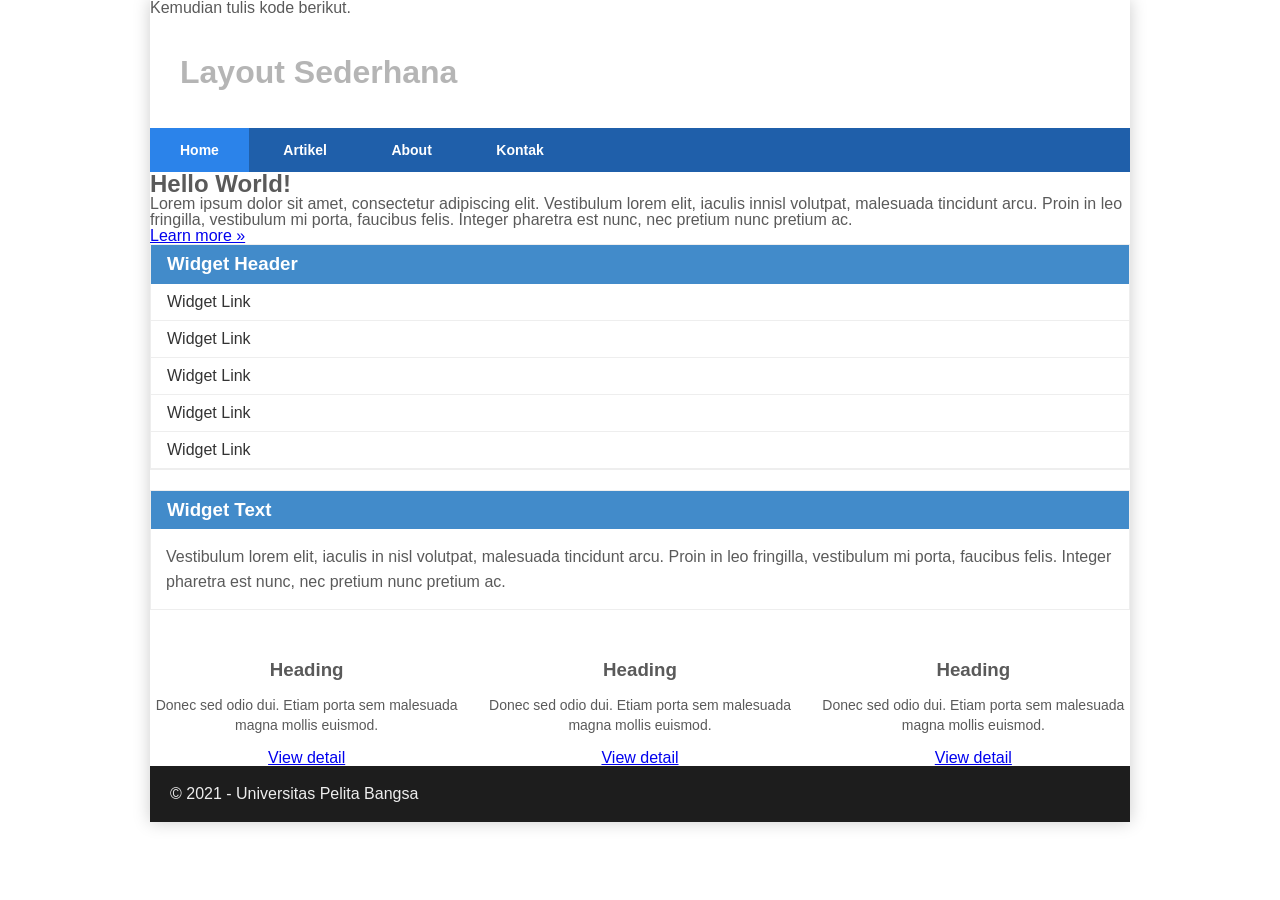
==== lab4_layout,/home.html @ 1ff1209f "first commit" ====
<!DOCTYPE html> 
<html lang="en"> 
    <head> 
    <meta charset="UTF-8"> 
    <meta name="viewport" content="width=device-width, initial-scale=1.0"> 
    <title>Layout Sederhana</title> 
    <link rel="stylesheet" href="style.css">
    </head> 
        <body> 
        <div id="container"> 
            Kemudian tulis kode berikut. 
    <header> 
    <h1>Layout Sederhana</h1> 
    </header> 
        <nav> 
            <a href="home.html" class="active">Home</a> 
            <a href="artikel.html">Artikel</a> 
            <a href="about.html">About</a> 
            <a href="kontak.html">Kontak</a> 
        </nav> 
    <section id="hero"></section> 
    <section id="wrapper"> 
            <section id="main"></section> 
            <aside id="sidebar"></aside> 
    </section>   
        <section id="hero"> 
        <h1>Hello World!</h1> 
            <p>Lorem ipsum dolor sit amet, consectetur adipiscing elit. Vestibulum 
            lorem elit, iaculis innisl volutpat, malesuada tincidunt arcu. Proin in leo 
            fringilla, vestibulum mi porta, faucibus felis. Integer pharetra est nunc, 
            nec pretium nunc pretium ac.</p> 
        <a href="home.html" class="btn btn-large">Learn more &raquo;</a> 
    </section> 
    <aside id="sidebar"> 
        <div class="widget-box"> 
            <h3 class="title">Widget Header</h3> 
            <ul> 
                <li><a href="#">Widget Link</a></li> 
                <li><a href="#">Widget Link</a></li> 
                <li><a href="#">Widget Link</a></li> 
                <li><a href="#">Widget Link</a></li> 
                <li><a href="#">Widget Link</a></li> 
            </ul> 
        </div> 
        <div class="widget-box"> 
            <h3 class="title">Widget Text</h3> 
            <p>Vestibulum lorem elit, iaculis in nisl volutpat, malesuada 
                tincidunt arcu. Proin in leo fringilla, vestibulum mi porta, faucibus felis. 
                Integer pharetra est nunc, nec pretium nunc pretium ac.</p> 
        </div> 
    </aside> 

    <section id="main"> 
<div class="row"> 
<div class="box"> 
<img src="https://dummyimage.com/120/db7d25/fff.png" alt="" 
class="image-circle"> 
<h3>Heading</h3> 
<p>Donec sed odio dui. Etiam porta sem malesuada magna mollis 
euismod.</p> 
<a href="#" class="btn btn-default">View detail</a> 
</div> 
 <div class="box"> 
            <img src="https://dummyimage.com/120/3e73e6/fff.png" alt="" 
class="image-circle"> 
            <h3>Heading</h3> 
            <p>Donec sed odio dui. Etiam porta sem malesuada magna mollis 
euismod.</p> 
            <a href="#" class="btn btn-default">View detail</a> 
        </div> 
        <div class="box"> 
            <img src="https://dummyimage.com/120/71e6d4/fff.png" alt="" 
class="image-circle"> 
            <h3>Heading</h3> 
            <p>Donec sed odio dui. Etiam porta sem malesuada magna mollis 
euismod.</p> 
            <a href="#" class="btn btn-default">View detail</a> 
        </div> 
    </div> 
</section> 

    <footer> 
        <p>&copy; 2021 - Universitas Pelita Bangsa</p>  
    </footer>
        </div> 
    </body> 
</html>
---- lab4_layout,/style.css ----
* { 
    margin: 0; 
    padding: 0; 
} 
 
body { 
    line-height:1; 
    font-size:100%; 
    font-family:'Open Sans', sans-serif; 
    color:#5a5a5a; 
} 
 
#container { 
    width: 980px; 
    margin: 0 auto; 
    box-shadow: 0 0 1em #cccccc; 
} 
 
/* header */ 
header { 
    padding: 20px; 
} 
 
header h1 { 
    margin: 20px 10px; 
    color: #b5b5b5; 
} 

nav { 
display: block; 
background-color: #1f5faa; 
} 
nav a { 
padding: 15px 30px; 
display: inline-block; 
color: #ffffff; 
font-size: 14px; 
text-decoration: none; 
font-weight: bold; 
} 
nav a.active, 
nav a:hover { 
background-color: #2b83ea; 
}

.widget-box { 
    border:1px solid #eee; 
    margin-bottom:20px; 
} 
 
.widget-box  .title { 
    padding:10px 16px; 
    background-color:#428bca; 
    color:#fff; 
} 
 
.widget-box ul { 
    list-style-type:none; 
} 
 
.widget-box li { 
    border-bottom:1px solid #eee; 
} 
 
.widget-box li a { 
    padding:10px 16px; 
    color:#333; 
    display:block; 
    text-decoration:none; 
} 
 
.widget-box li:hover a { 
    background-color:#eee; 
} 
 
.widget-box p { 
    padding:15px; 
    line-height:25px; 
} 

footer { 
clear:both; 
background-color:#1d1d1d; 
padding:20px; 
color:#eee; 
} 


.box { 
    display:block; 
    float:left; 
    width:33.333333%; 
    box-sizing:border-box; 
    -moz-box-sizing:border-box; 
    -webkit-box-sizing:border-box; 
    padding:0 10px; 
    text-align:center; 
} 
 
.box h3 { 
    margin: 15px 0; 
} 
 
.box p { 
    line-height: 20px; 
    font-size: 14px; 
    margin-bottom: 15px; 
} 
 
box img { 
    border: 0; 
    vertical-align: middle; 
} 
 
.image-circle { 
    border-radius: 50%; 
} 
 
.row { 
    margin: 0 -10px; 
    box-sizing: border-box; 
    -moz-box-sizing: border-box; 
    -webkit-box-sizing: border-box; 
}
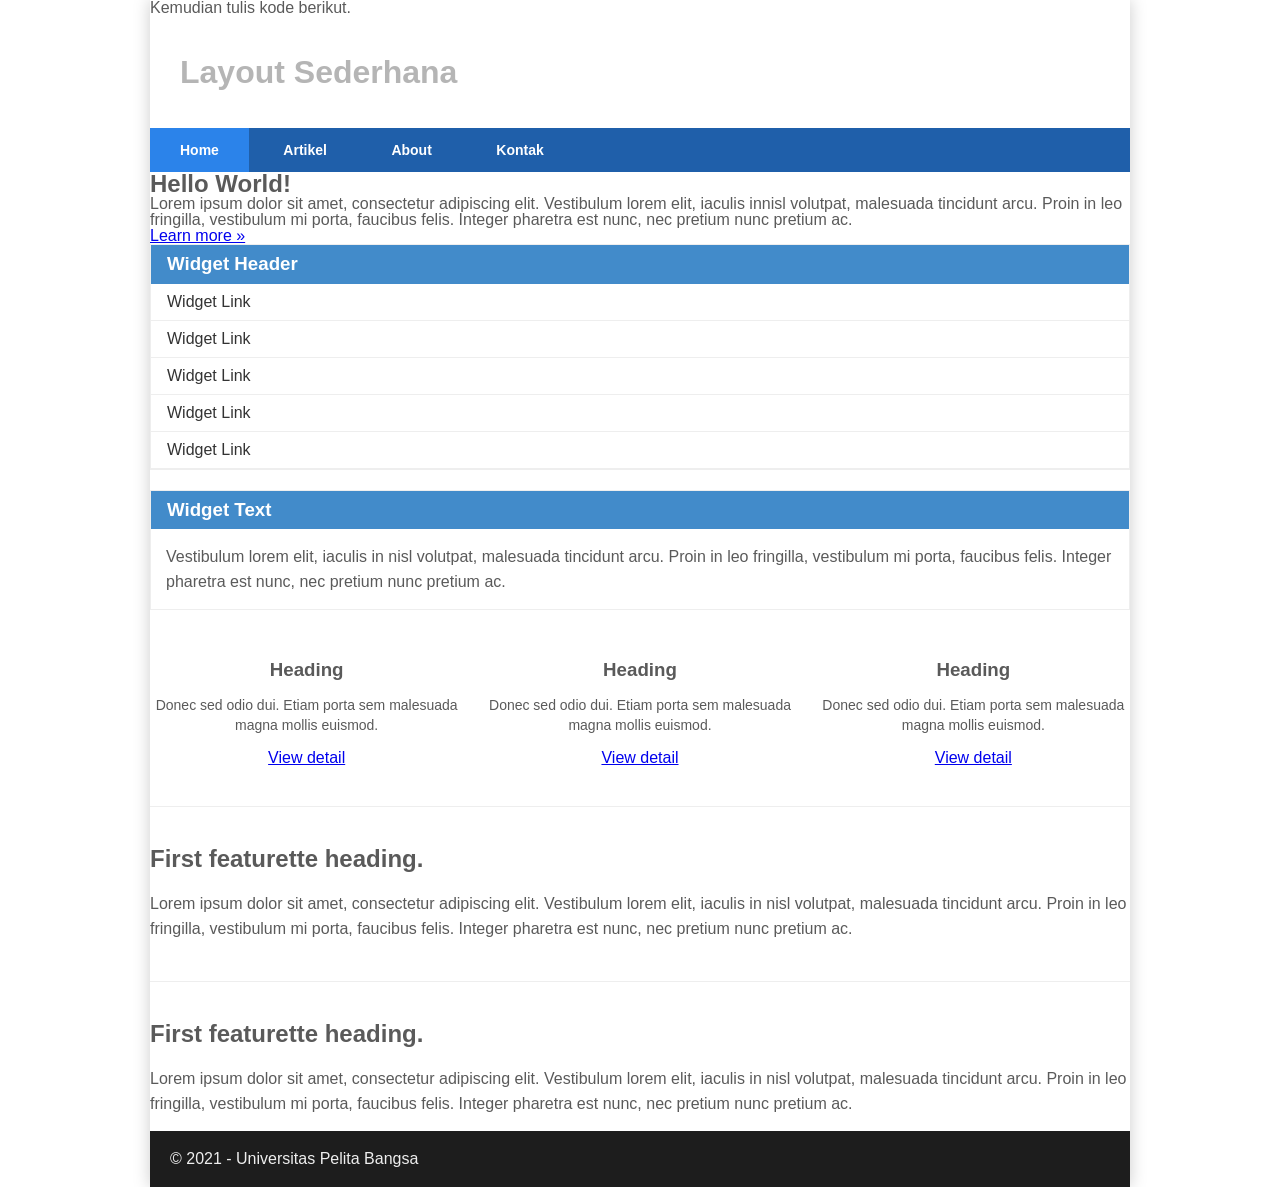
==== commit 469d8fa9: "first commit" ====
--- a/lab4_layout,/home.html
+++ b/lab4_layout,/home.html
@@ -51,33 +51,53 @@
     </aside> 
 
     <section id="main"> 
-<div class="row"> 
-<div class="box"> 
-<img src="https://dummyimage.com/120/db7d25/fff.png" alt="" 
-class="image-circle"> 
-<h3>Heading</h3> 
-<p>Donec sed odio dui. Etiam porta sem malesuada magna mollis 
-euismod.</p> 
-<a href="#" class="btn btn-default">View detail</a> 
-</div> 
- <div class="box"> 
-            <img src="https://dummyimage.com/120/3e73e6/fff.png" alt="" 
-class="image-circle"> 
-            <h3>Heading</h3> 
-            <p>Donec sed odio dui. Etiam porta sem malesuada magna mollis 
-euismod.</p> 
-            <a href="#" class="btn btn-default">View detail</a> 
+    <div class="row"> 
+        <div class="box"> 
+            <img src="https://dummyimage.com/120/db7d25/fff.png" alt="" 
+    class="image-circle"> 
+        <h3>Heading</h3> 
+    <p>Donec sed odio dui. Etiam porta sem malesuada magna mollis 
+     euismod.</p> 
+    <a href="#" class="btn btn-default">View detail</a> 
+    </div> 
+    <div class="box"> 
+                <img src="https://dummyimage.com/120/3e73e6/fff.png" alt="" 
+    class="image-circle"> 
+                <h3>Heading</h3> 
+                <p>Donec sed odio dui. Etiam porta sem malesuada magna mollis 
+    euismod.</p> 
+                <a href="#" class="btn btn-default">View detail</a> 
+            </div> 
+            <div class="box"> 
+                <img src="https://dummyimage.com/120/71e6d4/fff.png" alt="" 
+    class="image-circle"> 
+                <h3>Heading</h3> 
+                <p>Donec sed odio dui. Etiam porta sem malesuada magna mollis 
+    euismod.</p> 
+                <a href="#" class="btn btn-default">View detail</a> 
+            </div> 
         </div> 
-        <div class="box"> 
-            <img src="https://dummyimage.com/120/71e6d4/fff.png" alt="" 
-class="image-circle"> 
-            <h3>Heading</h3> 
-            <p>Donec sed odio dui. Etiam porta sem malesuada magna mollis 
-euismod.</p> 
-            <a href="#" class="btn btn-default">View detail</a> 
-        </div> 
-    </div> 
-</section> 
+    </section> 
+
+<hr class="divider" /> 
+    <article class="entry"> 
+        <h2>First featurette heading.</h2> 
+        <img src="https://dummyimage.com/150/7b8a70/fff.png" alt=""> 
+        <p>Lorem ipsum dolor sit amet, consectetur adipiscing elit. Vestibulum 
+    lorem elit, iaculis in nisl volutpat, malesuada tincidunt arcu. Proin in leo 
+    fringilla, vestibulum mi porta, faucibus felis. Integer pharetra est nunc, 
+    nec pretium nunc pretium ac.</p> 
+    </article> 
+    <hr class="divider" /> 
+    <article class="entry"> 
+        <h2>First featurette heading.</h2> 
+        <img src="https://dummyimage.com/150/7b8a70/fff.png" alt="" class="right
+    img"> 
+        <p>Lorem ipsum dolor sit amet, consectetur adipiscing elit. Vestibulum 
+    lorem elit, iaculis in nisl volutpat, malesuada tincidunt arcu. Proin in leo 
+    fringilla, vestibulum mi porta, faucibus felis. Integer pharetra est nunc, 
+    nec pretium nunc pretium ac.</p> 
+</article> 
 
     <footer> 
         <p>&copy; 2021 - Universitas Pelita Bangsa</p>  
--- a/lab4_layout,/style.css
+++ b/lab4_layout,/style.css
@@ -122,5 +122,38 @@
     -moz-box-sizing: border-box; 
     -webkit-box-sizing: border-box; 
 } 
+
+.row:after, .row:before, 
+.entry:after, .entry:before { 
+ content:''; 
+    display:table; 
+} 
  
+.row:after, 
+.entry:after { 
+    clear:both; 
+} 
 
+.divider { 
+    border:0; 
+    border-top:1px solid #eeeeee; 
+    margin:40px 0; 
+} 
+.entry { 
+margin: 15px 0; 
+} 
+.entry h2 { 
+margin-bottom: 20px; 
+} 
+.entry p { 
+line-height: 25px; 
+} 
+.entry img { 
+float: left; 
+border-radius: 5px; 
+margin-right: 15px; 
+} 
+.entry .right-img { 
+float: right; 
+}
+
